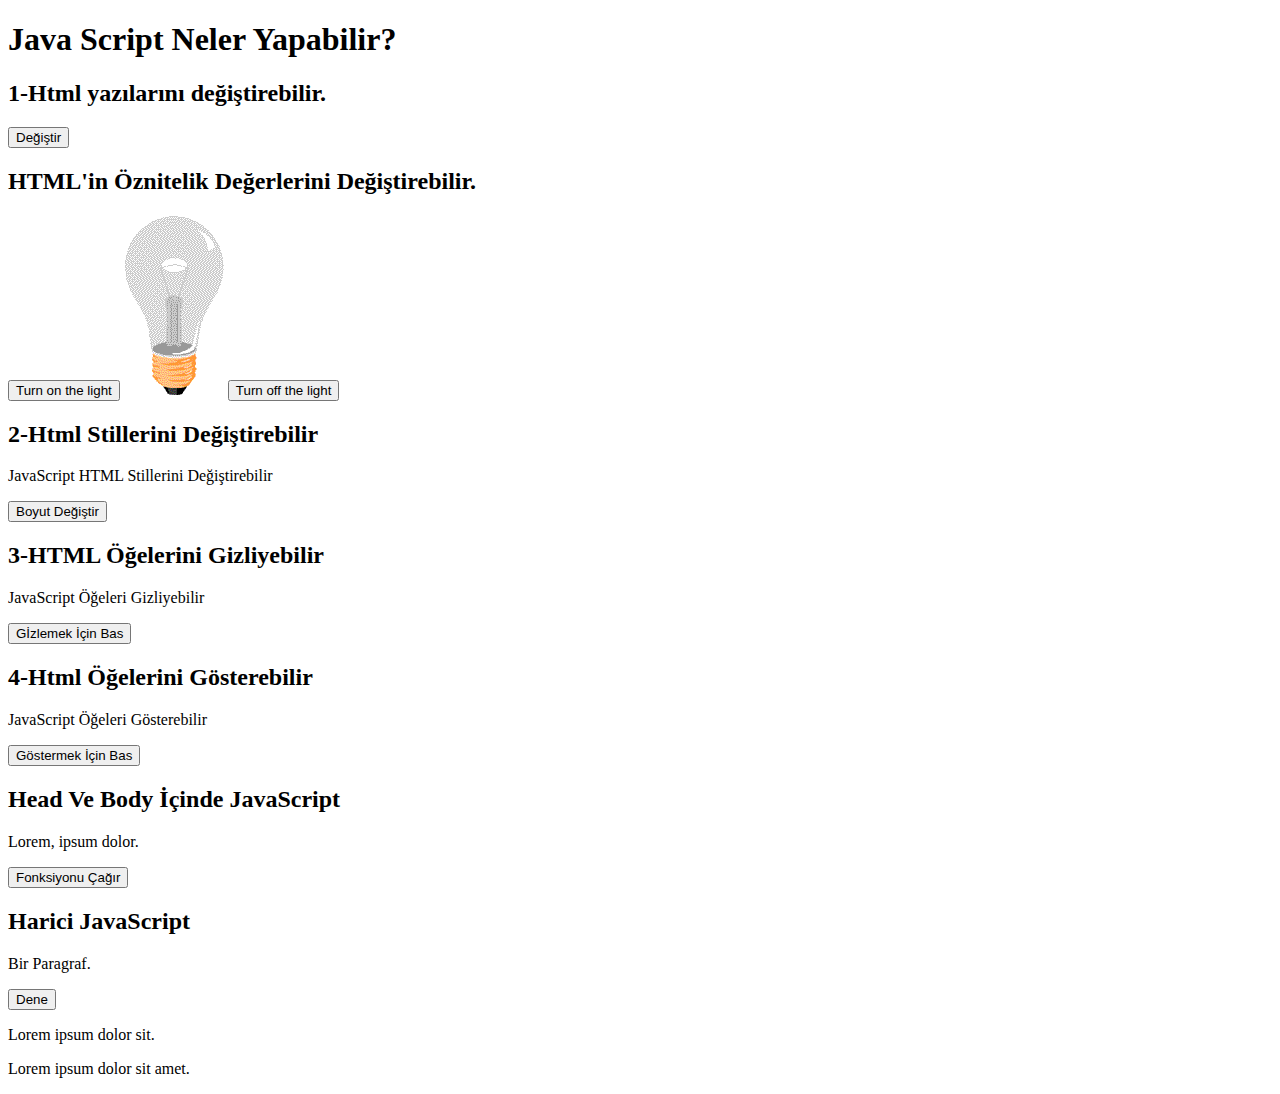
==== Serbest/serbest.html @ 977e8b82 "Bu Bizim İlk Projemiz" ====
<!DOCTYPE html>
<html lang="en">
<head>
    <meta charset="UTF-8">
    <meta name="viewport" content="width=device-width, initial-scale=1.0">
    <title>Çalışma</title>
    <script>
    function fonksiyonbir() {
        document.getElementById("fonksiyonbir").innerHTML = "Fonksiyon Çağırıldı";
    }
    </script>
</head>
<body>
    <h1>Java Script Neler Yapabilir?</h1>
    <h2 id="deneme">1-Html yazılarını değiştirebilir.</h2>
    <button type="button" onclick="document.getElementById('deneme').innerHTML = 'Merhaba Java Script'">Değiştir</button>

    <h2>HTML'in Öznitelik Değerlerini Değiştirebilir.</h2>
    <button onclick="document.getElementById('myImage').src='pic_bulbon.gif'">Turn on the light</button>
    <img id="myImage" src="pic_bulboff.gif" style="width:100px">
    <button onclick="document.getElementById('myImage').src='pic_bulboff.gif'">Turn off the light</button>

    <h2>2-Html Stillerini Değiştirebilir</h2>
    <p id="stil">JavaScript HTML Stillerini Değiştirebilir</p>
    <button type="button" onclick="document.getElementById('stil').style.fontSize='25px'">Boyut Değiştir</button>

    <h2>3-HTML Öğelerini Gizliyebilir</h2>
    <p id="gizle">JavaScript Öğeleri Gizliyebilir</p>
    <button type="button" onclick="document.getElementById('gizle').style.display='none'">Gİzlemek İçin Bas</button>

    <h2>4-Html Öğelerini Gösterebilir</h2>
    <p>JavaScript Öğeleri Gösterebilir</p>
    <p id="göster" style="display: none;">Merhaba JavaScript</p>
    <button type="button" onclick="document.getElementById('göster').style.display='block'">Göstermek İçin Bas</button>

    <h2>Head Ve Body İçinde JavaScript</h2> <!--Zaten ikisde aynı olduğu için yazmadım sadece biri heade biri body e yazılıyor bu kadar.  -->
    <p id="fonksiyonbir">Lorem, ipsum dolor.</p>
    <button type="button" onclick="fonksiyonbir()">Fonksiyonu Çağır</button>

    <h2>Harici JavaScript</h2>
    <p id="harici">Bir Paragraf.</p>

    <button type="button" onclick="fonksiyoniki()">Dene</button>

    <p>Lorem ipsum dolor sit.</p>
    <p>Lorem ipsum dolor sit amet.</p>

    <script src="serbest.js"></script>

</body>
</html>
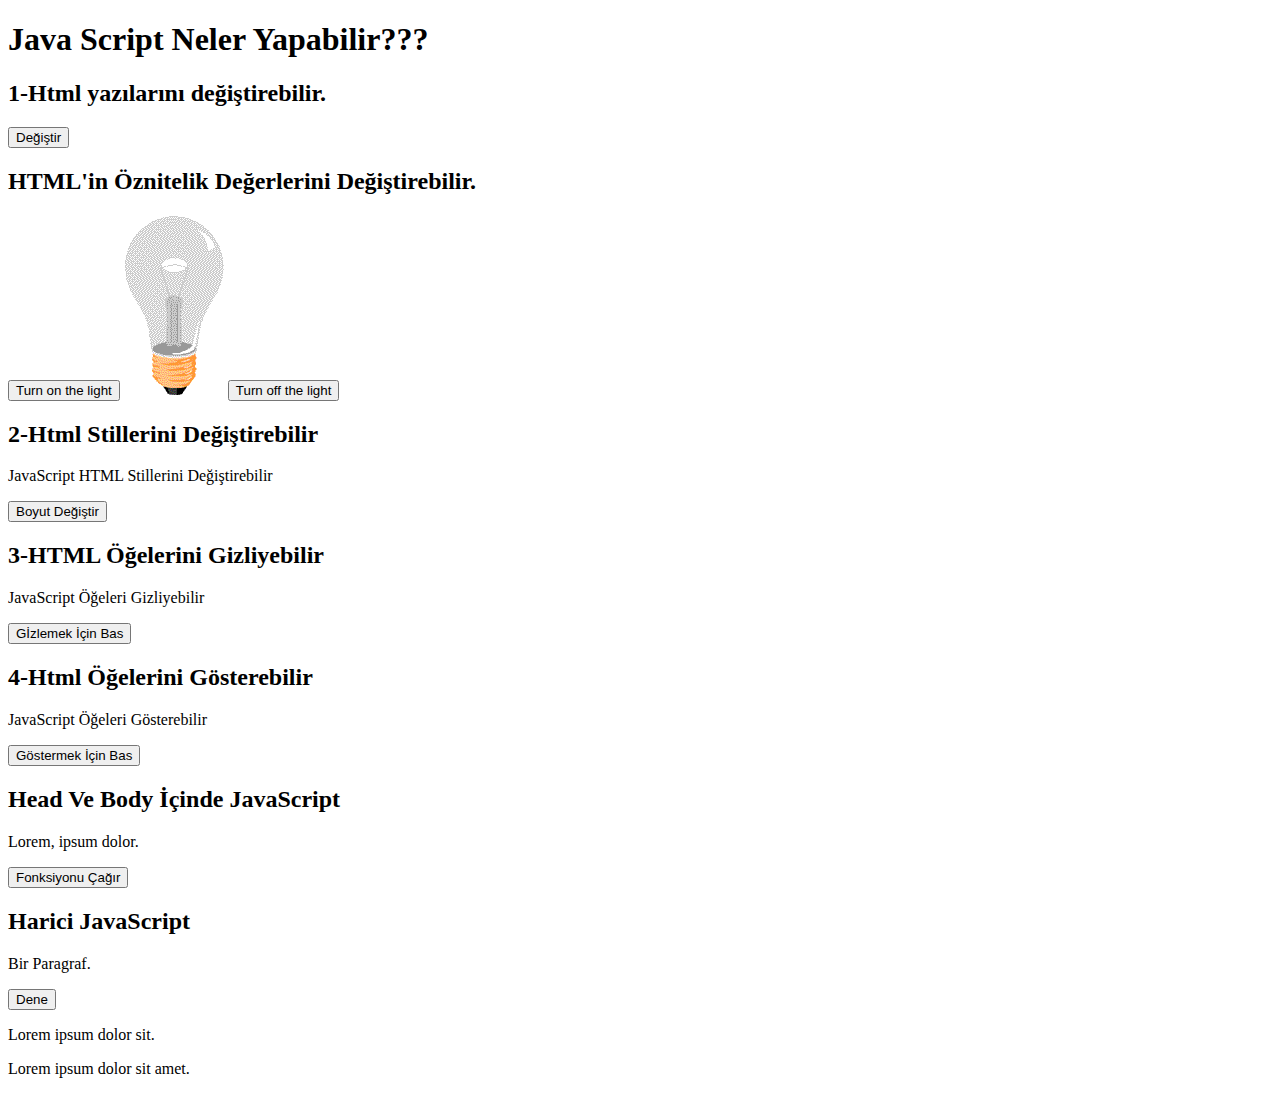
==== commit a0e7110d: "Bu dosya değişti" ====
--- a/Serbest/serbest.html
+++ b/Serbest/serbest.html
@@ -11,7 +11,7 @@
     </script>
 </head>
 <body>
-    <h1>Java Script Neler Yapabilir?</h1>
+    <h1>Java Script Neler Yapabilir???</h1>
     <h2 id="deneme">1-Html yazılarını değiştirebilir.</h2>
     <button type="button" onclick="document.getElementById('deneme').innerHTML = 'Merhaba Java Script'">Değiştir</button>
 
